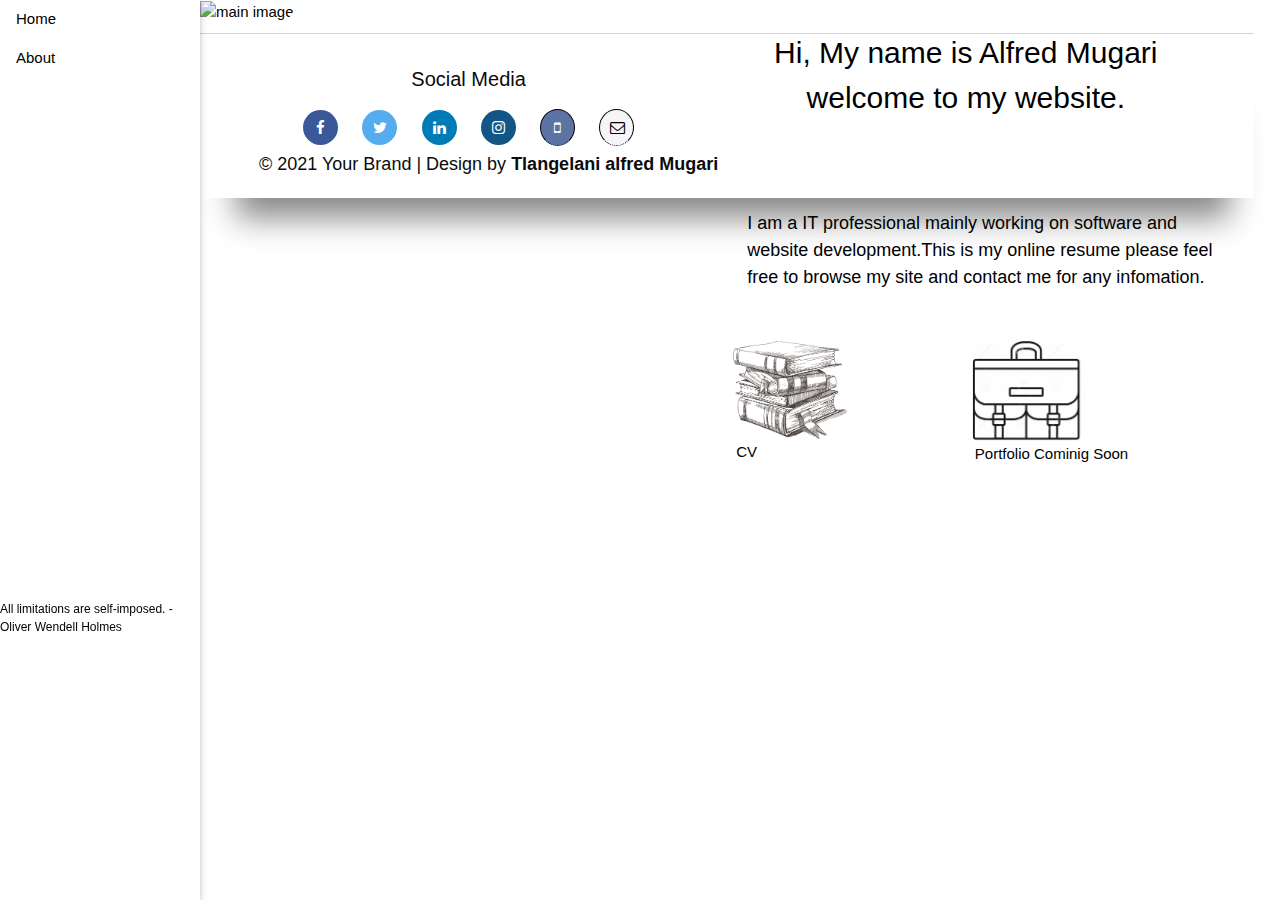
==== index.html @ 6d7ea413 "Add files via upload" ====
<!DOCTYPE html>
<html lang="en">
  <head>
    <meta charset="UTF-8" />
    <meta http-equiv="X-UA-Compatible" content="IE=edge" />
    <meta name="viewport" content="width=device-width, initial-scale=1.0" />
    <link rel="stylesheet" href="myportfolio.css" />
    <link rel="shortcut icon" href="./icon.png" />
    <link rel="stylesheet" href="https://www.w3schools.com/w3css/4/w3.css" />
    <link rel="stylesheet" href="https://cdnjs.cloudflare.com/ajax/libs/font-awesome/4.7.0/css/font-awesome.min.css">



    <title>T.A.M</title>
  </head>
  <body>
    <div class="preloader">
           
           
      <!-- SPINNER -->
      <div class="spinner">
       
        <div class="bounce-1"></div>
        <div class="bounce-2"></div>
        <div class="bounce-3"></div>
        
      </div>
      <!-- /SPINNER -->
      
      
  </div>

    <div class="container">
      <div class="w3-sidebar w3-bar-block w3-collapse w3-card w3-animate-left" style="width:200px;" id="mySidebar">
        <button class="w3-bar-item w3-button w3-large w3-hide-large" onclick="w3_close()">Close &times;</button>
        <a href="#" class="w3-bar-item w3-button">Home</a>
        <a href="./about me.html" class="w3-bar-item w3-button">About</a>
        <br>
        <div id="quotes"></div>
      </div>
      
      <div class="w3-main" style="margin-left:200px">
      <div class="w3-teal">
        <button class="w3-button w3-teal w3-xlarge w3-hide-large" onclick="w3_open()">&#9776;</button>
        
      </div>
      <div class="main">
        <img src="selfp.jpeg" class="main-img" alt="main image" />
        <div class="text">
          <h2 class="heading2">Hi, My name is Alfred Mugari <br> welcome to my website.</h2>
          <p>
           I am a IT professional mainly working on software and website development.This is my online resume please 
           feel free to browse my site and contact me for any infomation.
          </p>
      
        <!-- This is the educaion part -->
        <div class="portfolio-contect">

          <div class="responsive">
            <div class="gallery">
              
              <a
              href="./CV of Tlangelani Alfred Mugari2.pdf"
              download 
              >
                <img
                  src="./books.png"
                  alt="Cinque Terre"
                  width="100"
                  height="100"
                />
              </a>
              <div class="desc">CV</div>
            </div>
          </div>
          <div class="responsive">
            <div class="gallery">
              <a href="./HYNTPH21635+Savings+at+Hypermarkets.pdf" download></a>
              <a
              href#
              >
                <img
                  src="./portfolio2.jpg"
                  alt="Cinque Terre"
                  width="100"
                  height="100"
                  
                />
                
               
              </a>
              <div class="desc "> Portfolio Cominig Soon</div>
            </div>
          </div>


        </div>
      </div>

      <div class="footer">
        <h4>Social Media</h4>
        <div class="social">
          <a href="https://www.facebook.com/ali.garigo.1" class="fa fa-facebook"></a>
          <a href="#" class="fa fa-twitter"></a>
          <a href="https://www.linkedin.com/in/tlangelani-alfred-mugari-913b8b93" class="fa fa-linkedin"></a>
          <a href="https://www.instagram.com/mr.mugari?r=nametag" class="fa fa-instagram"></a>
          <a href="tel:0679218726" class="fa fa-mobile tooltip"><span class="tooltiptext">067 9218 726</span></a>
          <a href="mailto:tlangelanimugari@gmail.com?subject = Feedback&body = Message" class="fa fa-envelope-o tooltip"><span class="tooltiptext">Tlangelanimugari@gmail.com</span></a>
          <br>
        </div>
          <p class="scroll-animated-from-right">© 2021 Your Brand | Design by <b>Tlangelani alfred Mugari</b></p>
                  
        
      </div>
    </div>
    <script type="text/javascript" src="./js/plugins.js"></script>
    <script type="text/javascript" src="./js/main.js"></script>
    <script type="text/javascript" src="./js/Quotes.js"></script>
  </body>
</html>
---- myportfolio.css ----
/* Site order */

* {
  margin: 0%;
}
body {
  max-width: 98vw;
}
/* .nav {
  display: flex;
}
.nav a {
  text-align: center;
  padding: 14px 16px;
  text-decoration: none;
  font-size: 20px;
  color: black;
} */
/* .nav :hover {
  transform: translateY(5px);
  color: lightgrey;
}
.nav {
  overflow: hidden;
} */

/* 1.Nav */

/* asasa */
/* .portfolio-contect {
  display: inline-flex;
  width: 100%;
  height: 120px;

  float: right;
  text-align: center;
}
.portfolio-contect a {
  text-decoration: none;
}
.education {
  width: 50%;
  background-color: rgb(26, 23, 23);
  padding-right: 0px;
}
.education .side {
  width: 100px;
  height: 100px;
  padding: 30px 0 10px 30px;
}
.education .description {
  text-align: center;
  padding-left: 100px;
}
.portfolio {
  width: 50%;
} */
.first {
  margin-left: auto;
}

#quotes {
  transform: translateY(500px);
}
.text {
  float: right;
  width: 50%;
  padding: 20px 50px 40px 0px;
}

.main .main-img {
  border-radius: 0 5px 20px 0;

  box-shadow: 5.5px 50px 30px -30px rgb(50, 148, 135);
}
.text h2 {
  text-align: center;
  padding-bottom: 80px;
}
p {
  font-size: 18px;
  transform: translateX(20px);
  font-style: inherit;
  font-family: -apple-system, BlinkMacSystemFont, "Segoe UI", Roboto, Oxygen,
    Ubuntu, Cantarell, "Open Sans", "Helvetica Neue", sans-serif;
}
div.gallery img {
  width: 50%;
  height: auto;
  padding-top: 50px;
}

div.desc {
  padding: 2px;
  transform: translateX(1px);
}

* {
  box-sizing: border-box;
}

.responsive {
  padding: 0 6px;
  float: left;
  width: 50%;
}
h2,
h4 {
  align-items: center;
}
@media only screen and (max-width: 700px) {
  .responsive {
    width: 50%;
    margin: 5px 0;
  }
  div.desc {
    padding: 2px;
    transform: translateX(35px);
  }
}

@media only screen and (max-width: 500px) {
  .responsive {
    width: 100%;
    align-items: center;
  }
}

.clearfix:after {
  content: "";
  display: table;
  clear: both;
}

/** 2. Preloader
*******************************************************************/

.preloader {
  position: fixed;
  z-index: 100000;
  top: 0;
  left: 0;

  width: 100%;
  height: 100%;

  background: rgb(95, 95, 95);
}

.preloader.preloader-hidden {
  height: 0;

  -webkit-transition: 0.5s ease 0.3s;
  -o-transition: 0.5s ease 0.3s;
  transition: 0.5s ease 0.3s;
}

.preloader .spinner {
  position: absolute;
  top: 50%;

  width: 100%;

  -webkit-transform: translateY(-50%);
  -ms-transform: translateY(-50%);
  transform: translateY(-50%);
  text-align: center;
  opacity: 1;
}

.preloader.preloader-hidden .spinner {
  opacity: 0;

  -webkit-transition: 0.3s ease;
  -o-transition: 0.3s ease;
  transition: 0.3s ease;
}

.preloader .spinner > div {
  display: inline-block;

  width: 18px;
  height: 18px;
  margin: 0 6px;

  -webkit-animation: spinner-bounce 1.4s infinite ease-in-out both;
  animation: spinner-bounce 1.4s infinite ease-in-out both;

  border-radius: 100%;
  background-color: #fff;
}

.preloader .spinner .bounce-1 {
  -webkit-animation-delay: -0.32s;
  animation-delay: -0.32s;
}

.preloader .spinner .bounce-2 {
  -webkit-animation-delay: -0.16s;
  animation-delay: -0.16s;
}

@-webkit-keyframes spinner-bounce {
  0%,
  80%,
  100% {
    -webkit-transform: scale(0);
  }
  40% {
    -webkit-transform: scale(1);
  }
}

@keyframes spinner-bounce {
  0%,
  80%,
  100% {
    -webkit-transform: scale(0);
    transform: scale(0);
  }

  40% {
    -webkit-transform: scale(1);
    transform: scale(1);
  }
}
/* contacts
.contact-list {
  margin-bottom: 3.4em;
  padding: 0;

  list-style: none;
}

.contact .contact-list li {
  font-size: 6.4rem;
  line-height: 2.4em;
}

.contact .contact-list li i {
  line-height: 1.2em;

  width: 1.2em;
  height: 1.2em;
  margin-right: 1em;

  text-align: center;

  border-radius: 100px;
} */

/* footer content */
/* . social media icons */
.fa {
  padding: 10px;
  font-size: 10px;
  width: 35px;
  text-align: center;
  text-decoration: none;
  margin: 5px 10px;
  border-radius: 50%;
}

.fa:hover {
  opacity: 0.7;
}

.fa-facebook {
  background: #3b5998;
  color: white;
}

.fa-twitter {
  background: #55acee;
  color: white;
}

.fa-google {
  background: #dd4b39;
  color: white;
}

.fa-linkedin {
  background: #007bb5;
  color: white;
}
.fa-linkedin {
  background: #007bb5;
  color: white;
}

.fa-instagram {
  background: #125688;
  color: white;
}
.fa-envelope-o {
  background-color: rgb(245, 245, 248);
  color: black;
  border: black 0.1px solid;
}
.fa-mobile {
  background: #5d73a3;
  color: white;
  border: black 0.1px solid;
}
.footer {
  padding: 10px;
  margin-top: 10px;
  color: #0c0b0b;
  border-top: lightgrey 1px solid;
  text-align: center;
  padding-bottom: 20px;
  box-shadow: 5.5px 50px 30px -30px #888;
}
.footer h4 {
  text-align: center;
  padding-top: 10px;
}

@media only screen and (max-width: 1000px) {
  .container {
    width: 100%;
    margin: 6px 0;
  }
  .text {
    float: right;
    width: 100%;
    padding: 50px 10px 80px 20px;
  }
  #quotes {
    transform: translateY(470px);
  }
  .footer h4 {
    padding-bottom: 10px;
  }
  .footer {
    clear: both;
    padding-top: 20px;

    margin-top: 10px;
    color: #0e0b0b;
    text-align: center;
  }
}

@media only screen and (max-width: 300px) {
  .container {
    width: 100%;
    margin: 6px 0;
  }
  .nav a {
    display: flex;
    flex-direction: column;
  }
  .text {
    width: 80%;
    padding: 10%;
    text-align: center;
  }
  .footer {
    clear: both;
    padding: 10px;
    margin-top: 5px;
    color: #0a0909;

    text-align: center;
  }
}
/* This is the tooltip for footer */

.tooltip {
  position: relative;
  display: inline-block;
  border-bottom: 1px dotted black;
}

.tooltip .tooltiptext {
  visibility: hidden;
  width: auto;
  background-color: rgb(10, 9, 9);
  color: rgb(235, 233, 233);
  text-align: center;
  border-radius: 6px;
  padding: 5px 0;

  /* Position the tooltip */
  position: absolute;
  z-index: 1;
  bottom: 100%;
  left: 50%;
  margin-left: -60px;
}

.tooltip:hover .tooltiptext {
  visibility: visible;
}
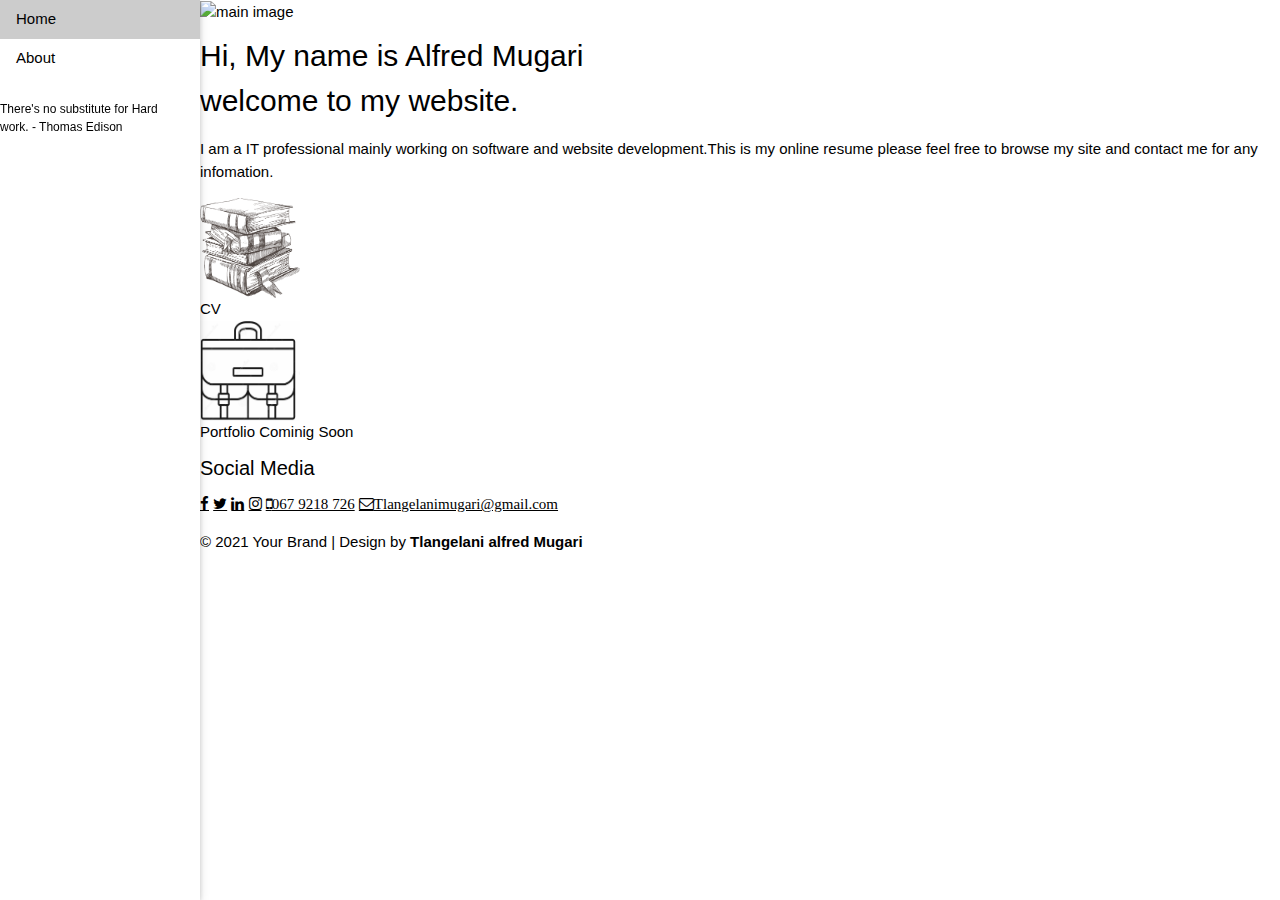
==== commit b71cdde9: "Update index.html" ====
--- a/index.html
+++ b/index.html
@@ -30,7 +30,6 @@
       
   </div>
 
-    <div class="container">
       <div class="w3-sidebar w3-bar-block w3-collapse w3-card w3-animate-left" style="width:200px;" id="mySidebar">
         <button class="w3-bar-item w3-button w3-large w3-hide-large" onclick="w3_close()">Close &times;</button>
         <a href="#" class="w3-bar-item w3-button">Home</a>
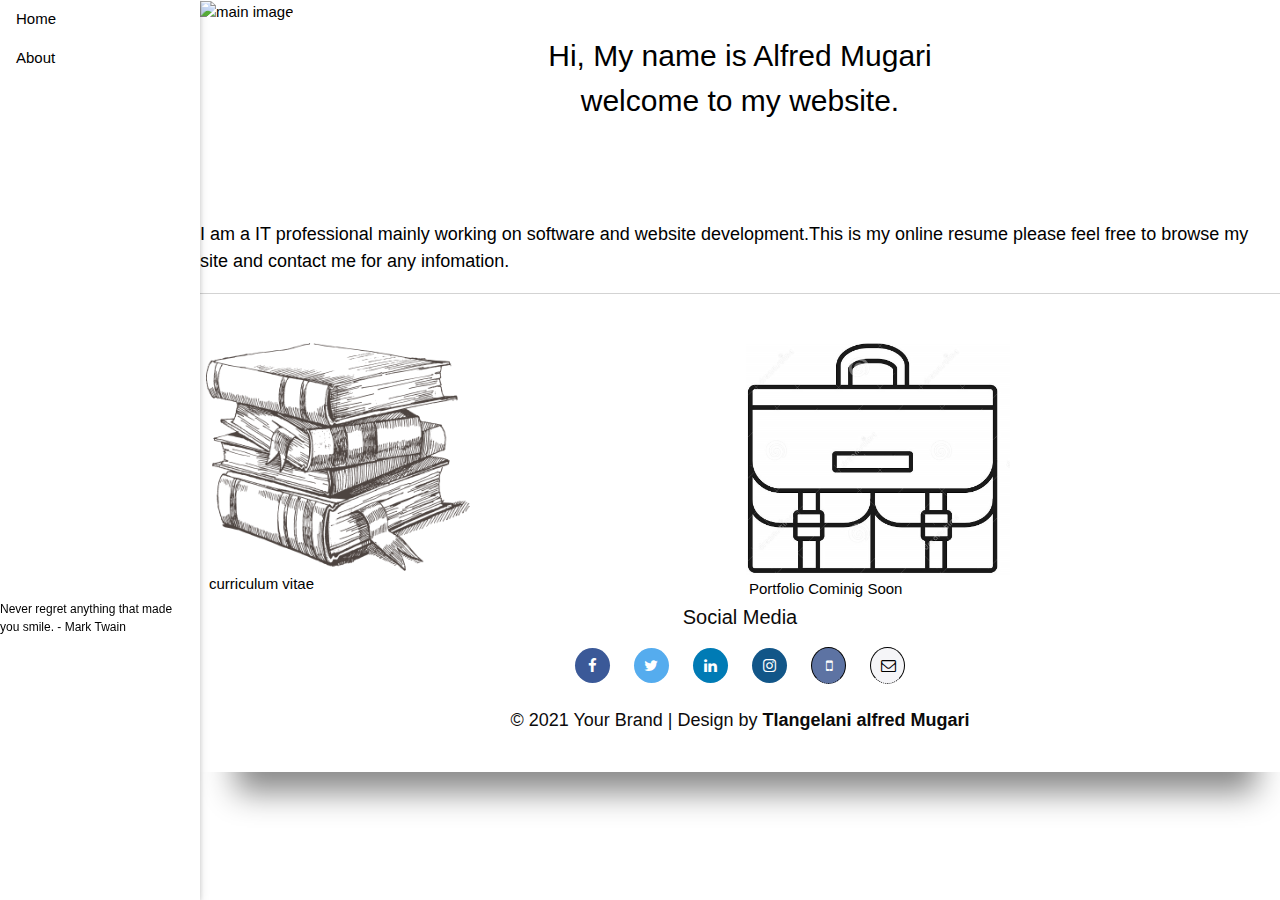
==== commit 0074b5cc: "Update index.html" ====
--- a/index.html
+++ b/index.html
@@ -69,7 +69,7 @@
                   height="100"
                 />
               </a>
-              <div class="desc">CV</div>
+              <div class="desc">curriculum vitae</div>
             </div>
           </div>
           <div class="responsive">
@@ -100,7 +100,7 @@
         <h4>Social Media</h4>
         <div class="social">
           <a href="https://www.facebook.com/ali.garigo.1" class="fa fa-facebook"></a>
-          <a href="#" class="fa fa-twitter"></a>
+          <a href="https://mobile.twitter.com/mugari_alfred" class="fa fa-twitter"></a>
           <a href="https://www.linkedin.com/in/tlangelani-alfred-mugari-913b8b93" class="fa fa-linkedin"></a>
           <a href="https://www.instagram.com/mr.mugari?r=nametag" class="fa fa-instagram"></a>
           <a href="tel:0679218726" class="fa fa-mobile tooltip"><span class="tooltiptext">067 9218 726</span></a>
--- a/myportfolio.css
+++ b/myportfolio.css
@@ -0,0 +1,394 @@
+/* Site order */
+
+* {
+  box-sizing: border-box;
+}
+body {
+  width: 100%;
+}
+
+/* .nav {
+  display: flex;
+}
+.nav a {
+  text-align: center;
+  padding: 14px 16px;
+  text-decoration: none;
+  font-size: 20px;
+  color: black;
+} */
+/* .nav :hover {
+  transform: translateY(5px);
+  color: lightgrey;
+}
+.nav {
+  overflow: hidden;
+} */
+
+/* 1.Nav */
+
+/* asasa */
+/* .portfolio-contect {
+  display: inline-flex;
+  width: 100%;
+  height: 120px;
+
+  float: right;
+  text-align: center;
+}
+.portfolio-contect a {
+  text-decoration: none;
+}
+.education {
+  width: 50%;
+  background-color: rgb(26, 23, 23);
+  padding-right: 0px;
+}
+.education .side {
+  width: 100px;
+  height: 100px;
+  padding: 30px 0 10px 30px;
+}
+.education .description {
+  text-align: center;
+  padding-left: 100px;
+}
+.portfolio {
+  width: 50%;
+} */
+.first {
+  margin-left: auto;
+}
+
+#quotes {
+  transform: translateY(500px);
+}
+
+.main .main-img {
+  border-radius: 0 5px 20px 0;
+
+  box-shadow: 5.5px 50px 30px -30px rgb(50, 148, 135);
+}
+.text h2 {
+  text-align: center;
+  padding-bottom: 80px;
+}
+p {
+  font-size: 18px;
+  font-style: inherit;
+  font-family: -apple-system, BlinkMacSystemFont, "Segoe UI", Roboto, Oxygen,
+    Ubuntu, Cantarell, "Open Sans", "Helvetica Neue", sans-serif;
+}
+div.gallery img {
+  width: 50%;
+  height: auto;
+  padding-top: 50px;
+}
+
+div.desc {
+  padding: 2px;
+  transform: translateX(1px);
+}
+
+* {
+  box-sizing: border-box;
+}
+
+.responsive {
+  padding: 0 6px;
+  float: left;
+  width: 50%;
+}
+h2,
+h4 {
+  align-items: center;
+}
+@media only screen and (max-width: 700px) {
+  .responsive {
+    width: 50%;
+    margin: 5px 0;
+    padding-left: 80px;
+  }
+  .text h2 {
+    font-size: 20px;
+  }
+  div.desc {
+    padding: 2px;
+  }
+}
+
+@media only screen and (max-width: 500px) {
+  .responsive {
+    width: 100%;
+    align-items: center;
+  }
+}
+
+.clearfix:after {
+  content: "";
+  display: table;
+  clear: both;
+}
+
+/** 2. Preloader
+*******************************************************************/
+
+.preloader {
+  position: fixed;
+  z-index: 100000;
+  top: 0;
+  left: 0;
+
+  width: 100%;
+  height: 100%;
+
+  background: rgb(95, 95, 95);
+}
+
+.preloader.preloader-hidden {
+  height: 0;
+
+  -webkit-transition: 0.5s ease 0.3s;
+  -o-transition: 0.5s ease 0.3s;
+  transition: 0.5s ease 0.3s;
+}
+
+.preloader .spinner {
+  position: absolute;
+  top: 50%;
+
+  width: 100%;
+
+  -webkit-transform: translateY(-50%);
+  -ms-transform: translateY(-50%);
+  transform: translateY(-50%);
+  text-align: center;
+  opacity: 1;
+}
+
+.preloader.preloader-hidden .spinner {
+  opacity: 0;
+
+  -webkit-transition: 0.3s ease;
+  -o-transition: 0.3s ease;
+  transition: 0.3s ease;
+}
+
+.preloader .spinner > div {
+  display: inline-block;
+
+  width: 18px;
+  height: 18px;
+  margin: 0 6px;
+
+  -webkit-animation: spinner-bounce 1.4s infinite ease-in-out both;
+  animation: spinner-bounce 1.4s infinite ease-in-out both;
+
+  border-radius: 100%;
+  background-color: #fff;
+}
+
+.preloader .spinner .bounce-1 {
+  -webkit-animation-delay: -0.32s;
+  animation-delay: -0.32s;
+}
+
+.preloader .spinner .bounce-2 {
+  -webkit-animation-delay: -0.16s;
+  animation-delay: -0.16s;
+}
+
+@-webkit-keyframes spinner-bounce {
+  0%,
+  80%,
+  100% {
+    -webkit-transform: scale(0);
+  }
+  40% {
+    -webkit-transform: scale(1);
+  }
+}
+
+@keyframes spinner-bounce {
+  0%,
+  80%,
+  100% {
+    -webkit-transform: scale(0);
+    transform: scale(0);
+  }
+
+  40% {
+    -webkit-transform: scale(1);
+    transform: scale(1);
+  }
+}
+/* contacts
+.contact-list {
+  margin-bottom: 3.4em;
+  padding: 0;
+
+  list-style: none;
+}
+
+.contact .contact-list li {
+  font-size: 6.4rem;
+  line-height: 2.4em;
+}
+
+.contact .contact-list li i {
+  line-height: 1.2em;
+
+  width: 1.2em;
+  height: 1.2em;
+  margin-right: 1em;
+
+  text-align: center;
+
+  border-radius: 100px;
+} */
+
+/* footer content */
+/* . social media icons */
+.fa {
+  padding: 10px;
+  font-size: 10px;
+  width: 35px;
+  text-align: center;
+  text-decoration: none;
+  margin: 5px 10px;
+  border-radius: 50%;
+}
+
+.fa:hover {
+  opacity: 0.7;
+}
+
+.fa-facebook {
+  background: #3b5998;
+  color: white;
+}
+
+.fa-twitter {
+  background: #55acee;
+  color: white;
+}
+
+.fa-google {
+  background: #dd4b39;
+  color: white;
+}
+
+.fa-linkedin {
+  background: #007bb5;
+  color: white;
+}
+.fa-linkedin {
+  background: #007bb5;
+  color: white;
+}
+
+.fa-instagram {
+  background: #125688;
+  color: white;
+}
+.fa-envelope-o {
+  background-color: rgb(245, 245, 248);
+  color: black;
+  border: black 0.1px solid;
+}
+.fa-mobile {
+  background: #5d73a3;
+  color: white;
+  border: black 0.1px solid;
+}
+.footer {
+  padding: 10px;
+  margin-top: 10px;
+  color: #0c0b0b;
+  border-top: lightgrey 1px solid;
+  text-align: center;
+  padding-bottom: 20px;
+  box-shadow: 5.5px 50px 30px -30px #888;
+}
+.footer h4 {
+  text-align: center;
+  padding-top: 10px;
+}
+
+@media only screen and (max-width: 1000px) {
+  .container {
+    width: 100%;
+    margin: 6px 0;
+  }
+  .text {
+    float: right;
+    width: 100%;
+    padding: 50px 10px 80px 20px;
+  }
+  #quotes {
+    transform: translateY(470px);
+  }
+  .footer h4 {
+    padding-bottom: 10px;
+  }
+  .footer {
+    clear: both;
+    padding-top: 20px;
+
+    margin-top: 10px;
+    color: #0e0b0b;
+    text-align: center;
+  }
+}
+
+@media only screen and (max-width: 300px) {
+  .container {
+    width: 100%;
+    margin: 6px 0;
+  }
+  .nav a {
+    display: flex;
+    flex-direction: column;
+  }
+  .text {
+    width: 80%;
+    padding: 10%;
+    text-align: center;
+  }
+  .footer {
+    clear: both;
+    padding: 10px;
+    margin-top: 5px;
+    color: #0a0909;
+
+    text-align: center;
+  }
+}
+/* This is the tooltip for footer */
+
+.tooltip {
+  position: relative;
+  display: inline-block;
+  border-bottom: 1px dotted black;
+}
+
+.tooltip .tooltiptext {
+  visibility: hidden;
+  width: auto;
+  background-color: rgb(10, 9, 9);
+  color: rgb(235, 233, 233);
+  text-align: center;
+  border-radius: 6px;
+  padding: 5px 0;
+
+  /* Position the tooltip */
+  position: absolute;
+  z-index: 1;
+  bottom: 100%;
+  left: 50%;
+  margin-left: -60px;
+}
+
+.tooltip:hover .tooltiptext {
+  visibility: visible;
+}
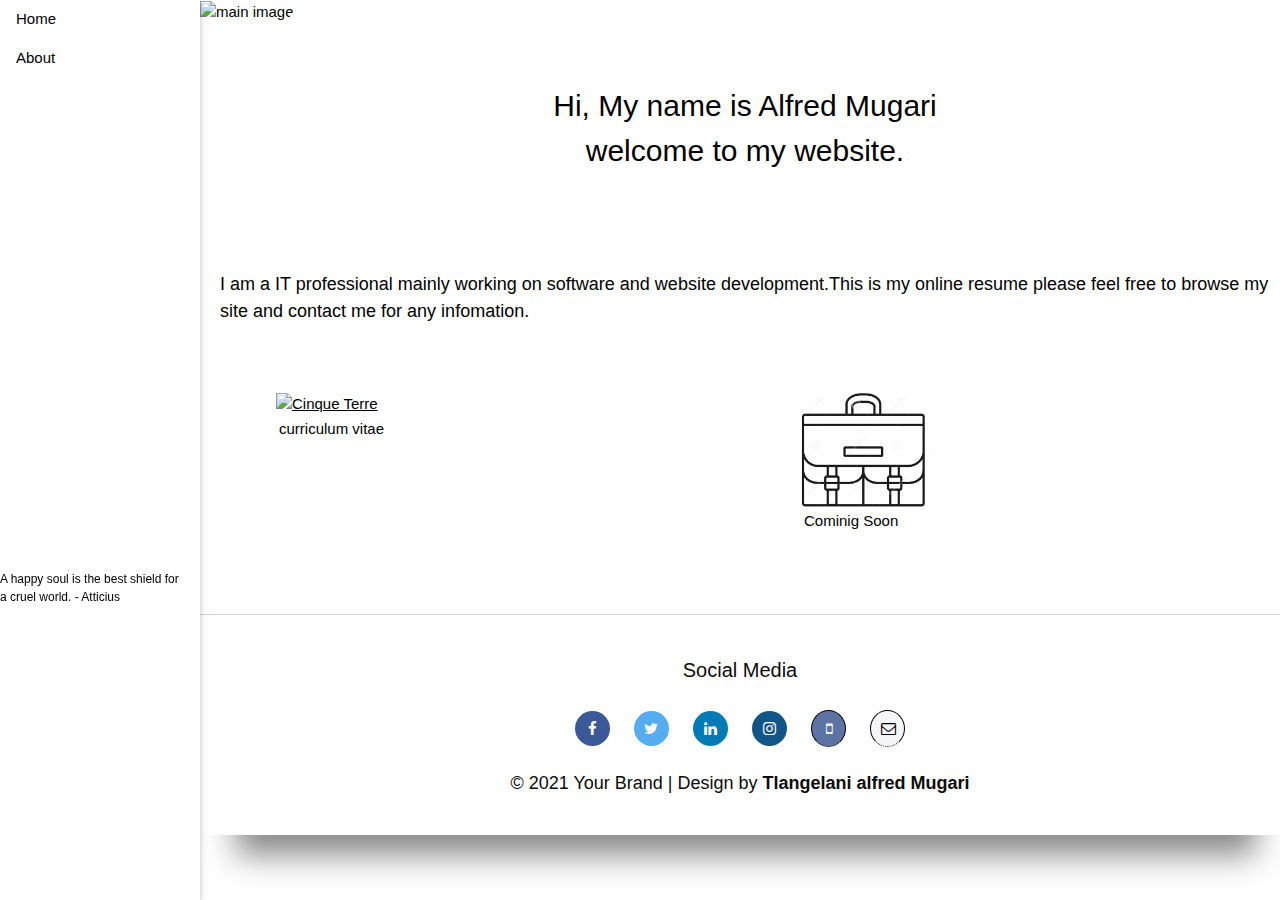
==== commit c147e3b8: "Update index.html" ====
--- a/index.html
+++ b/index.html
@@ -63,7 +63,7 @@
               download 
               >
                 <img
-                  src="./books.png"
+                  src="./cv2.jpg"
                   alt="Cinque Terre"
                   width="100"
                   height="100"
@@ -74,7 +74,7 @@
           </div>
           <div class="responsive">
             <div class="gallery">
-              <a href="./HYNTPH21635+Savings+at+Hypermarkets.pdf" download></a>
+              <!-- <a href="./HYNTPH21635+Savings+at+Hypermarkets.pdf" download></a> -->
               <a
               href#
               >
@@ -88,7 +88,7 @@
                 
                
               </a>
-              <div class="desc "> Portfolio Cominig Soon</div>
+              <div class="desc "> Cominig Soon</div>
             </div>
           </div>
 
--- a/myportfolio.css
+++ b/myportfolio.css
@@ -8,60 +8,60 @@
 }
 
 /* .nav {
-  display: flex;
-}
-.nav a {
-  text-align: center;
-  padding: 14px 16px;
-  text-decoration: none;
-  font-size: 20px;
-  color: black;
-} */
+    display: flex;
+  }
+  .nav a {
+    text-align: center;
+    padding: 14px 16px;
+    text-decoration: none;
+    font-size: 20px;
+    color: black;
+  } */
 /* .nav :hover {
-  transform: translateY(5px);
-  color: lightgrey;
-}
-.nav {
-  overflow: hidden;
-} */
+    transform: translateY(5px);
+    color: lightgrey;
+  }
+  .nav {
+    overflow: hidden;
+  } */
 
 /* 1.Nav */
 
 /* asasa */
 /* .portfolio-contect {
-  display: inline-flex;
-  width: 100%;
-  height: 120px;
-
-  float: right;
-  text-align: center;
-}
-.portfolio-contect a {
-  text-decoration: none;
-}
-.education {
-  width: 50%;
-  background-color: rgb(26, 23, 23);
-  padding-right: 0px;
-}
-.education .side {
-  width: 100px;
-  height: 100px;
-  padding: 30px 0 10px 30px;
-}
-.education .description {
-  text-align: center;
-  padding-left: 100px;
-}
-.portfolio {
-  width: 50%;
-} */
+    display: inline-flex;
+    width: 100%;
+    height: 120px;
+  
+    float: right;
+    text-align: center;
+  }
+  .portfolio-contect a {
+    text-decoration: none;
+  }
+  .education {
+    width: 50%;
+    background-color: rgb(26, 23, 23);
+    padding-right: 0px;
+  }
+  .education .side {
+    width: 100px;
+    height: 100px;
+    padding: 30px 0 10px 30px;
+  }
+  .education .description {
+    text-align: center;
+    padding-left: 100px;
+  }
+  .portfolio {
+    width: 50%;
+  } */
 .first {
   margin-left: auto;
 }
 
 #quotes {
-  transform: translateY(500px);
+  transform: translateY(10%);
 }
 
 .main .main-img {
@@ -73,6 +73,7 @@
   text-align: center;
   padding-bottom: 80px;
 }
+
 p {
   font-size: 18px;
   font-style: inherit;
@@ -80,7 +81,7 @@
     Ubuntu, Cantarell, "Open Sans", "Helvetica Neue", sans-serif;
 }
 div.gallery img {
-  width: 50%;
+  width: 130px;
   height: auto;
   padding-top: 50px;
 }
@@ -98,12 +99,13 @@
   padding: 0 6px;
   float: left;
   width: 50%;
+  transform: translateX(50px);
 }
 h2,
 h4 {
   align-items: center;
 }
-@media only screen and (max-width: 700px) {
+@media only screen and (max-width: 1000px) {
   .responsive {
     width: 50%;
     margin: 5px 0;
@@ -131,7 +133,7 @@
 }
 
 /** 2. Preloader
-*******************************************************************/
+  *******************************************************************/
 
 .preloader {
   position: fixed;
@@ -223,29 +225,29 @@
   }
 }
 /* contacts
-.contact-list {
-  margin-bottom: 3.4em;
-  padding: 0;
-
-  list-style: none;
-}
-
-.contact .contact-list li {
-  font-size: 6.4rem;
-  line-height: 2.4em;
-}
-
-.contact .contact-list li i {
-  line-height: 1.2em;
-
-  width: 1.2em;
-  height: 1.2em;
-  margin-right: 1em;
-
-  text-align: center;
-
-  border-radius: 100px;
-} */
+  .contact-list {
+    margin-bottom: 3.4em;
+    padding: 0;
+  
+    list-style: none;
+  }
+  
+  .contact .contact-list li {
+    font-size: 6.4rem;
+    line-height: 2.4em;
+  }
+  
+  .contact .contact-list li i {
+    line-height: 1.2em;
+  
+    width: 1.2em;
+    height: 1.2em;
+    margin-right: 1em;
+  
+    text-align: center;
+  
+    border-radius: 100px;
+  } */
 
 /* footer content */
 /* . social media icons */
@@ -303,7 +305,7 @@
 }
 .footer {
   padding: 10px;
-  margin-top: 10px;
+  margin-top: 50;
   color: #0c0b0b;
   border-top: lightgrey 1px solid;
   text-align: center;
@@ -315,7 +317,7 @@
   padding-top: 10px;
 }
 
-@media only screen and (max-width: 1000px) {
+@media only screen and (max-width: 2000px) {
   .container {
     width: 100%;
     margin: 6px 0;
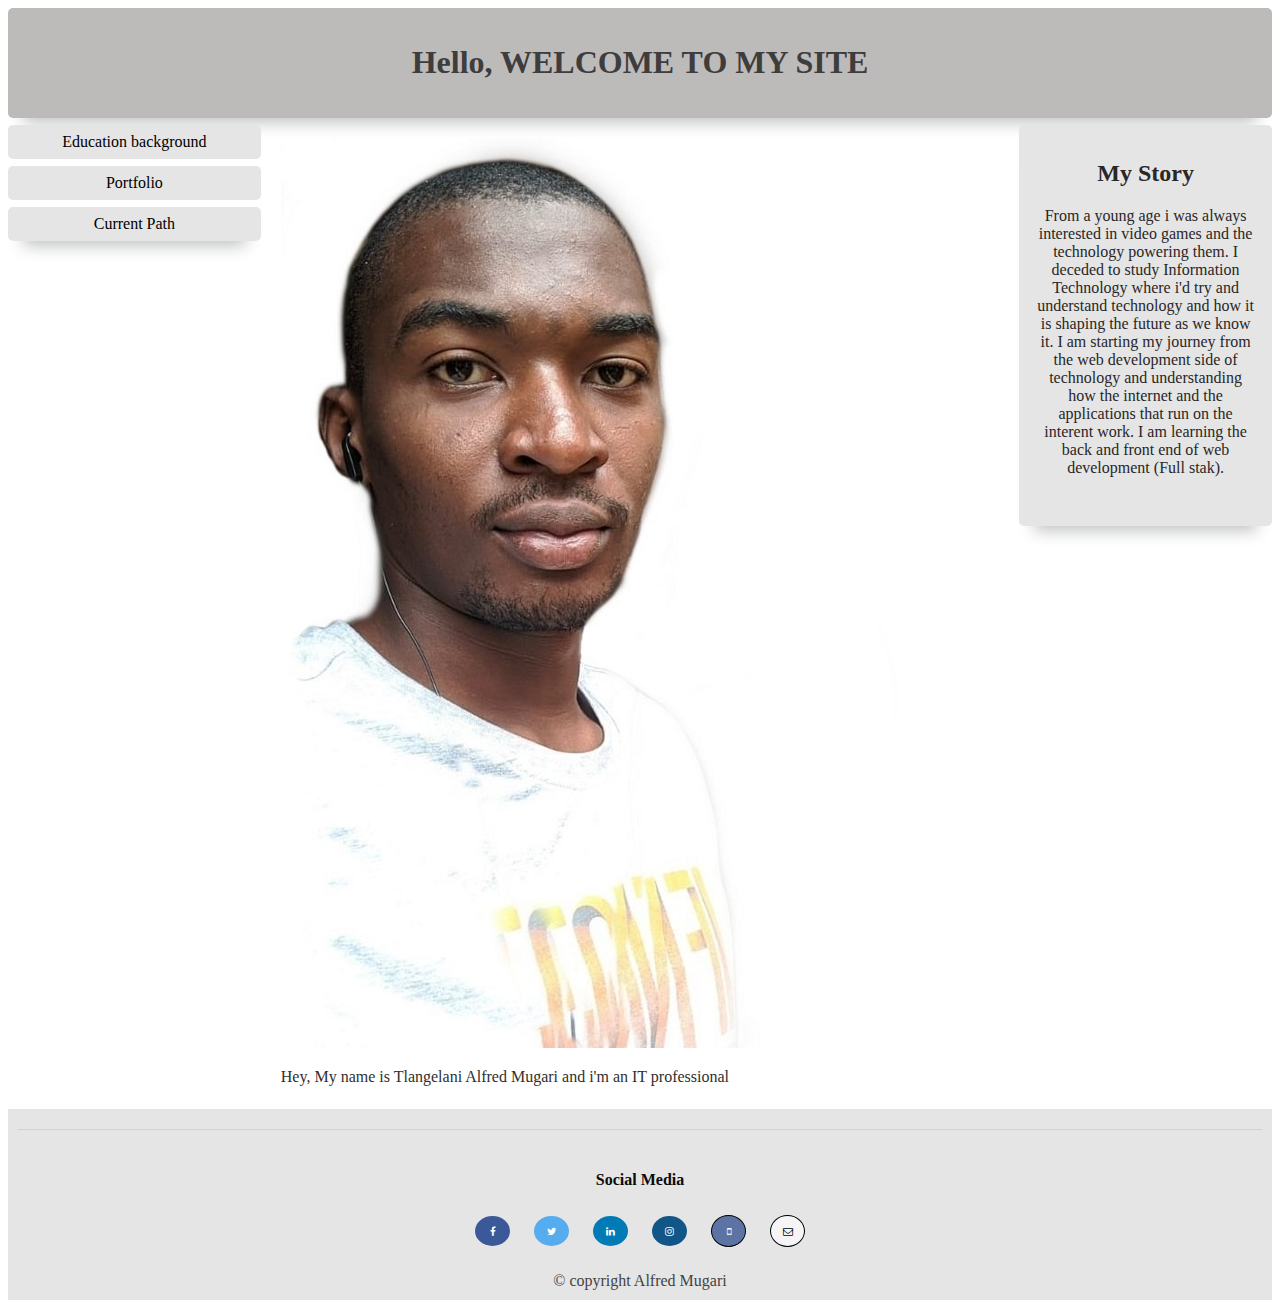
==== commit 783585af: "Rename Index.html to index.html" ====
--- a/index.html
+++ b/index.html
@@ -4,116 +4,300 @@
     <meta charset="UTF-8" />
     <meta http-equiv="X-UA-Compatible" content="IE=edge" />
     <meta name="viewport" content="width=device-width, initial-scale=1.0" />
-    <link rel="stylesheet" href="myportfolio.css" />
-    <link rel="shortcut icon" href="./icon.png" />
-    <link rel="stylesheet" href="https://www.w3schools.com/w3css/4/w3.css" />
-    <link rel="stylesheet" href="https://cdnjs.cloudflare.com/ajax/libs/font-awesome/4.7.0/css/font-awesome.min.css">
-
-
-
-    <title>T.A.M</title>
+    <link
+      rel="stylesheet"
+      href="https://cdnjs.cloudflare.com/ajax/libs/font-awesome/4.7.0/css/font-awesome.min.css"
+    />
+    <title>Tlangelani Alfred Mugari</title>
   </head>
-  <body>
-    <div class="preloader">
-           
-           
-      <!-- SPINNER -->
-      <div class="spinner">
-       
-        <div class="bounce-1"></div>
-        <div class="bounce-2"></div>
-        <div class="bounce-3"></div>
-        
+  <head>
+    <link rel="shortcut icon" href="./anime.png" />
+    <meta name="viewport" content="width=device-width, initial-scale=1.0" />
+    <style>
+      * {
+        box-sizing: border-box;
+      }
+      .menu {
+        float: left;
+        width: 20%;
+
+        text-align: center;
+        box-shadow: 0px 20px 15px -15px rgb(193, 196, 195);
+      }
+      .menu a,
+      .menu .dropdown a {
+        background-color: #e5e5e5;
+        padding: 8px;
+        margin-top: 7px;
+        display: block;
+        width: 100%;
+        color: black;
+        border-radius: 5px;
+        text-decoration: none;
+      }
+      .menu a:hover {
+        transform: translateX(12px);
+      }
+      .main {
+        float: left;
+        width: 60%;
+        color: #302f2f;
+        padding: 0 20px;
+        box-shadow: 0px 20px 15px -15px rgb(193, 196, 195);
+      }
+      .right {
+        background-color: #e5e5e5;
+        float: left;
+        width: 20%;
+        color: #292727;
+        padding: 15px;
+        margin-top: 7px;
+        text-align: center;
+        border-radius: 5px;
+        box-shadow: 0px 20px 15px -15px rgb(193, 196, 195);
+      }
+      .fa {
+        padding: 10px;
+        font-size: 10px;
+        width: 35px;
+        text-align: center;
+        text-decoration: none;
+        margin: 5px 10px;
+        border-radius: 50%;
+      }
+
+      .fa:hover {
+        opacity: 0.7;
+      }
+
+      .fa-facebook {
+        background: #3b5998;
+        color: white;
+      }
+
+      .fa-twitter {
+        background: #55acee;
+        color: white;
+      }
+
+      .fa-google {
+        background: #dd4b39;
+        color: white;
+      }
+
+      .fa-linkedin {
+        background: #007bb5;
+        color: white;
+      }
+      .fa-linkedin {
+        background: #007bb5;
+        color: white;
+      }
+
+      .fa-instagram {
+        background: #125688;
+        color: white;
+      }
+      .fa-envelope-o {
+        background-color: rgb(245, 245, 248);
+        color: black;
+        border: black 0.1px solid;
+      }
+      .fa-mobile {
+        background: #5d73a3;
+        color: white;
+        border: black 0.1px solid;
+      }
+      .footer {
+        padding: 10px;
+        margin-top: 10px;
+        color: #0c0b0b;
+        border-top: lightgrey 1px solid;
+        text-align: center;
+        padding-bottom: 20px;
+      }
+      .footer h4 {
+        text-align: center;
+        padding-top: 10px;
+      }
+      @media only screen and (max-width: 620px) {
+        /* For mobile phones: */
+        .menu,
+        .main,
+        .right {
+          width: 100%;
+        }
+      }
+      /* Drop down */
+
+      .dropbtn {
+        background-color: #4caf50;
+        color: white;
+        padding: 16px;
+        font-size: 16px;
+        border: none;
+        cursor: pointer;
+        width: 100px;
+      }
+
+      .dropdown {
+        position: relative;
+        display: inline-block;
+        width: 100%;
+      }
+
+      .dropdown-content {
+        display: none;
+        position: absolute;
+        background-color: #f9f9f9;
+        min-width: 250px;
+        box-shadow: 0px 8px 16px 0px rgba(0, 0, 0, 0.2);
+        z-index: 1;
+        float: left;
+      }
+
+      .dropdown-content a {
+        color: black;
+        padding: 12px 0px;
+        text-decoration: none;
+        display: table;
+        height: 120px;
+        width: 320px;
+      }
+
+      .dropdown-content a:hover {
+        background-color: #f1f1f1;
+      }
+
+      .dropdown:hover .dropdown-content {
+        display: block;
+        text-align: left;
+      }
+
+      .dropdown:hover .dropbtn {
+        background-color: #3e8e41;
+      }
+      /*  */
+    </style>
+  </head>
+  <body style="font-family: Verdana; color: #444343">
+    <div
+      style="
+        background-color: #bdbaba;
+        color: rgb(61, 61, 61);
+        padding: 15px;
+        text-align: center;
+        border-radius: 5px;
+        box-shadow: 0px 20px 15px -15px rgb(193, 196, 195);
+      "
+    >
+      <h1>Hello, WELCOME TO MY SITE</h1>
+    </div>
+
+    <div style="overflow: auto">
+      <div class="menu">
+        <a href="./CV of Tlangelani Alfred Mugari2.pdf" class="ab"
+          >Education background</a
+        >
+        <a href="./card/card.html" class="ab">Portfolio</a>
+
+        <div class="dropdown">
+          <!-- <button class="dropbtn">Dropdown</button> -->
+          <a href="#" class="ab">Current Path</a>
+          <div class="dropdown-content">
+            <h4>Programming</h4>
+
+            <ul>
+              Java
+            </ul>
+
+            <ul>
+              C#
+            </ul>
+            <ul>
+              Python
+            </ul>
+            <h4>Web developemt</h4>
+            <ul>
+              HTML/CSS
+            </ul>
+            <ul>
+              javascript
+            </ul>
+            <ul>
+              Responsive Design
+            </ul>
+            <h4>Databases</h4>
+            <ul>
+              MySQL
+            </ul>
+            <ul>
+              Database Design Techniques
+            </ul>
+          </div>
+        </div>
+        <!-- <a href="#">Link 4</a> -->
       </div>
-      <!-- /SPINNER -->
-      
-      
-  </div>
-
-      <div class="w3-sidebar w3-bar-block w3-collapse w3-card w3-animate-left" style="width:200px;" id="mySidebar">
-        <button class="w3-bar-item w3-button w3-large w3-hide-large" onclick="w3_close()">Close &times;</button>
-        <a href="#" class="w3-bar-item w3-button">Home</a>
-        <a href="./about me.html" class="w3-bar-item w3-button">About</a>
-        <br>
-        <div id="quotes"></div>
+
+      <div class="main">
+        <h2></h2>
+        <img src="./new2-01.jpeg" alt="" />
+        <p>
+          Hey, My name is Tlangelani Alfred Mugari and i'm an IT professional
+        </p>
       </div>
-      
-      <div class="w3-main" style="margin-left:200px">
-      <div class="w3-teal">
-        <button class="w3-button w3-teal w3-xlarge w3-hide-large" onclick="w3_open()">&#9776;</button>
-        
+
+      <div class="right">
+        <h2>My Story</h2>
+        <p>
+          From a young age i was always interested in video games and the
+          technology powering them. I deceded to study Information Technology
+          where i'd try and understand technology and how it is shaping the
+          future as we know it. I am starting my journey from the web
+          development side of technology and understanding how the internet and
+          the applications that run on the interent work. I am learning the back
+          and front end of web development (Full stak).
+        </p>
+        <br />
       </div>
-      <div class="main">
-        <img src="selfp.jpeg" class="main-img" alt="main image" />
-        <div class="text">
-          <h2 class="heading2">Hi, My name is Alfred Mugari <br> welcome to my website.</h2>
-          <p>
-           I am a IT professional mainly working on software and website development.This is my online resume please 
-           feel free to browse my site and contact me for any infomation.
-          </p>
-      
-        <!-- This is the educaion part -->
-        <div class="portfolio-contect">
-
-          <div class="responsive">
-            <div class="gallery">
-              
-              <a
-              href="./CV of Tlangelani Alfred Mugari2.pdf"
-              download 
-              >
-                <img
-                  src="./cv2.jpg"
-                  alt="Cinque Terre"
-                  width="100"
-                  height="100"
-                />
-              </a>
-              <div class="desc">curriculum vitae</div>
-            </div>
-          </div>
-          <div class="responsive">
-            <div class="gallery">
-              <!-- <a href="./HYNTPH21635+Savings+at+Hypermarkets.pdf" download></a> -->
-              <a
-              href#
-              >
-                <img
-                  src="./portfolio2.jpg"
-                  alt="Cinque Terre"
-                  width="100"
-                  height="100"
-                  
-                />
-                
-               
-              </a>
-              <div class="desc "> Cominig Soon</div>
-            </div>
-          </div>
-
-
-        </div>
-      </div>
-
+    </div>
+
+    <div
+      style="
+        background-color: #e5e5e5;
+        text-align: center;
+        padding: 10px;
+        margin-top: 7px;
+      "
+    >
       <div class="footer">
         <h4>Social Media</h4>
         <div class="social">
-          <a href="https://www.facebook.com/ali.garigo.1" class="fa fa-facebook"></a>
-          <a href="https://mobile.twitter.com/mugari_alfred" class="fa fa-twitter"></a>
-          <a href="https://www.linkedin.com/in/tlangelani-alfred-mugari-913b8b93" class="fa fa-linkedin"></a>
-          <a href="https://www.instagram.com/mr.mugari?r=nametag" class="fa fa-instagram"></a>
-          <a href="tel:0679218726" class="fa fa-mobile tooltip"><span class="tooltiptext">067 9218 726</span></a>
-          <a href="mailto:tlangelanimugari@gmail.com?subject = Feedback&body = Message" class="fa fa-envelope-o tooltip"><span class="tooltiptext">Tlangelanimugari@gmail.com</span></a>
-          <br>
+          <a
+            href="https://www.facebook.com/ali.garigo.1"
+            class="fa fa-facebook"
+          ></a>
+          <a href="#" class="fa fa-twitter"></a>
+          <a
+            href="https://www.linkedin.com/in/tlangelani-alfred-mugari-913b8b93"
+            class="fa fa-linkedin"
+          ></a>
+          <a
+            href="https://www.instagram.com/mr.mugari?r=nametag"
+            class="fa fa-instagram"
+          ></a>
+          <a href="tel:0679218726" class="fa fa-mobile tooltip"
+            ><span class="tooltiptext"></span
+          ></a>
+          <a
+            href="mailto:tlangelanimugari@gmail.com?subject = Feedback&body = Message"
+            class="fa fa-envelope-o tooltip"
+            ><span class="tooltiptext"></span
+          ></a>
+          <br />
         </div>
-          <p class="scroll-animated-from-right">© 2021 Your Brand | Design by <b>Tlangelani alfred Mugari</b></p>
-                  
-        
       </div>
+      © copyright Alfred Mugari
     </div>
-    <script type="text/javascript" src="./js/plugins.js"></script>
-    <script type="text/javascript" src="./js/main.js"></script>
-    <script type="text/javascript" src="./js/Quotes.js"></script>
   </body>
 </html>
